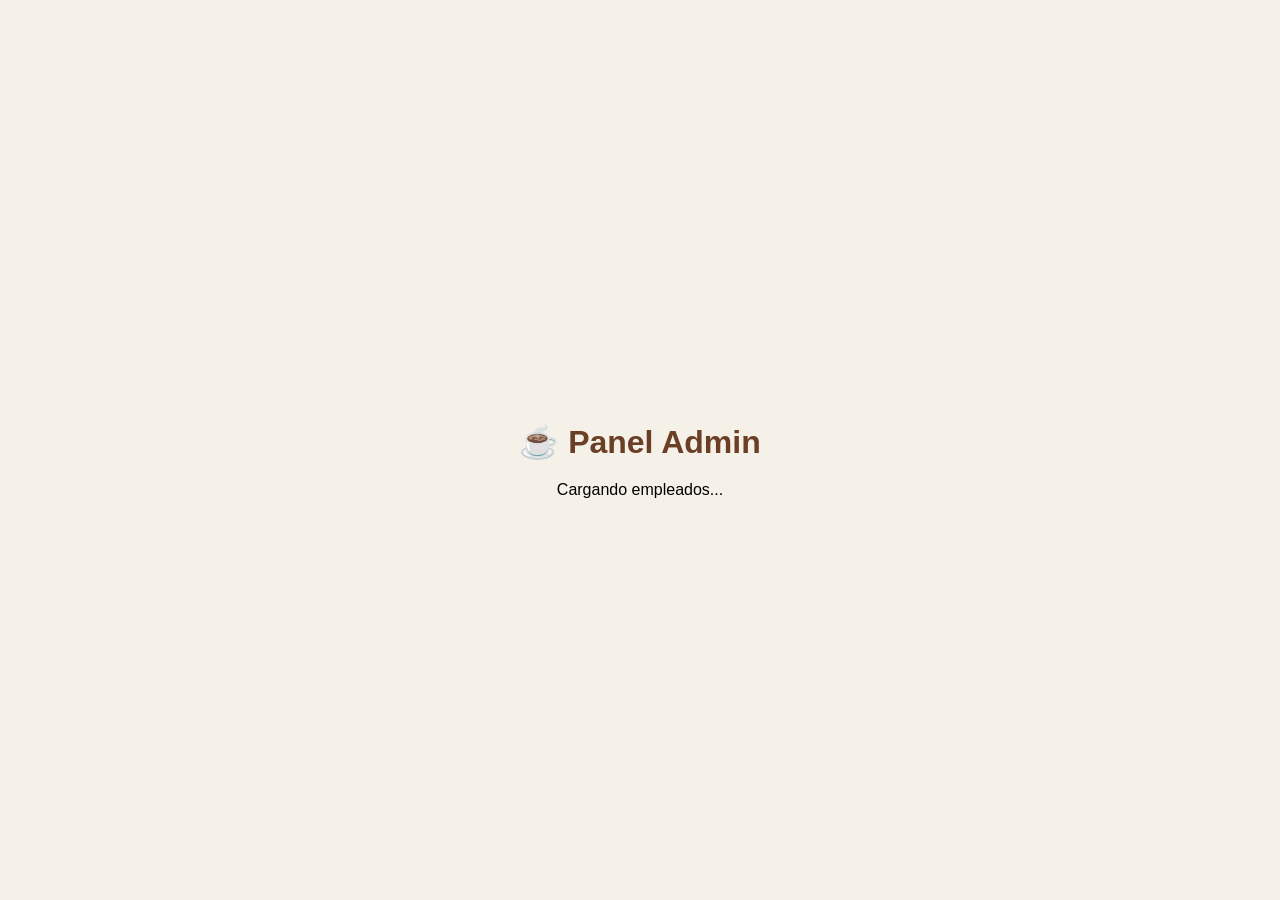
==== admin.html @ 1706a679 "Create admin.html" ====
<!DOCTYPE html>
<html lang="es">

<head>

<meta charset="UTF-8">
<title>Panel Admin</title>

<link rel="stylesheet" href="style.css">

</head>

<body>

<div class="card">

<h1 class="logo">☕ Panel Admin</h1>

<div id="listaUsuarios">

Cargando empleados...

</div>

</div>

<script type="module" src="admin.js"></script>

</body>
</html>
---- style.css ----
body{

margin:0;
height:100vh;

display:flex;
justify-content:center;
align-items:center;

font-family:Arial;

background:#F5F1E8;

}


/* tarjeta */

.card{

width:320px;
text-align:center;

}


/* ocultar */

.hidden{
display:none;
}


/* logo */

.logo{

color:#6B3E26;
margin-bottom:20px;

}


/* inputs */

input{

width:100%;
padding:14px;

margin-bottom:12px;

border-radius:10px;
border:2px solid #D8CBB8;

font-size:16px;
box-sizing:border-box;

}


/* mensaje */

.mensaje{

height:40px;

display:flex;
align-items:center;
justify-content:center;

margin-bottom:20px;

color:#444;

}


/* contenedor botones */

.botones{

display:flex;
flex-direction:column;

gap:12px;

}


/* botones */

button{

width:100%;
padding:16px;

border:none;

border-radius:10px;

font-size:18px;

cursor:pointer;

}


/* ingreso */

.btn-verde{

background:#3D7A3A;
color:white;

}


/* rojo */

.btn-rojo{

background:#C0392B;
color:white;

}


/* desactivado */

.btn-disabled{

background:#B5B5B5;
color:white;

cursor:not-allowed;

}


/* login */

.btn-login{

background:#8B5A3C;
color:white;

}


/* link */

.link{

margin-top:10px;
cursor:pointer;

}


/* logout */

.logout{

margin-top:20px;

background:#555;
color:white;

}
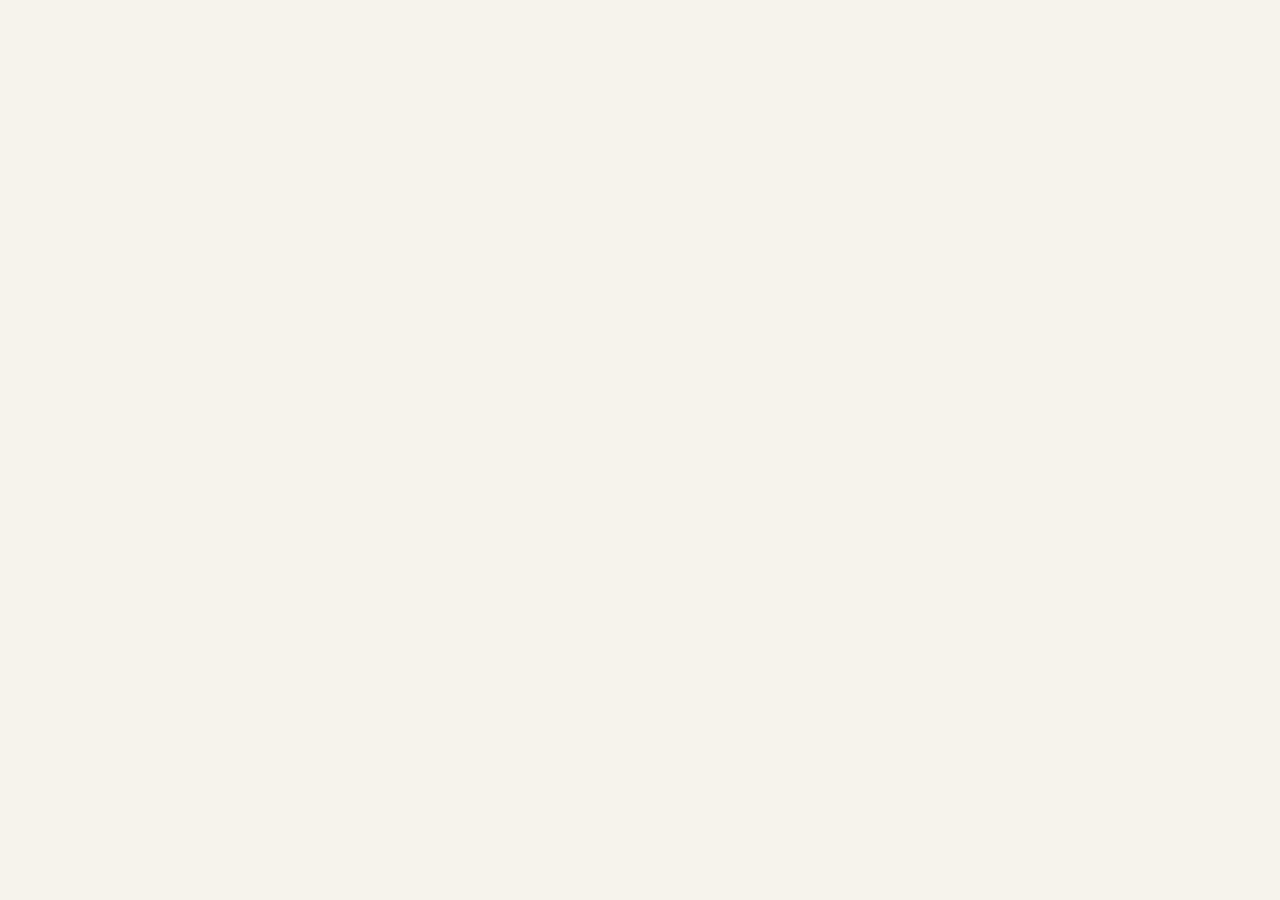
==== commit b1d183af: "Update admin.html" ====
--- a/admin.html
+++ b/admin.html
@@ -1,30 +1,108 @@
 <!DOCTYPE html>
 <html lang="es">
-
 <head>
-
-<meta charset="UTF-8">
-<title>Panel Admin</title>
-
-<link rel="stylesheet" href="style.css">
-
+  <meta charset="UTF-8">
+  <meta name="viewport" content="width=device-width, initial-scale=1.0">
+  <title>Cafe Control - Admin</title>
+  <link rel="stylesheet" href="style.css">
 </head>
-
 <body>
 
-<div class="card">
+  <!-- =========================
+       SECCION LOGIN ADMIN
+  ========================== -->
+  <div id="adminLoginBox" class="dashboard-login hidden">
+    <div class="dashboard-card login-card">
+      <h1 class="dashboard-logo">☕ Cafe Control</h1>
+      <p class="dashboard-subtitle">Acceso administrador</p>
 
-<h1 class="logo">☕ Panel Admin</h1>
+      <input id="adminEmail" type="email" placeholder="Correo">
+      <input id="adminPassword" type="password" placeholder="Contraseña">
 
-<div id="listaUsuarios">
+      <button id="btnAdminLogin" class="btn btn-brown">Iniciar sesión</button>
+      <p id="adminLoginMsg" class="mini-msg"></p>
+    </div>
+  </div>
 
-Cargando empleados...
+  <!-- =========================
+       SECCION DASHBOARD ADMIN
+  ========================== -->
+  <div id="adminAppBox" class="dashboard-page hidden">
 
-</div>
+    <header class="dashboard-header">
+      <div>
+        <h1 class="dashboard-title">ESTADO EN VIVO</h1>
+        <p class="dashboard-subtitle">Resumen del personal en tiempo real</p>
+      </div>
 
-</div>
+      <div class="dashboard-brand">
+        <div class="brand-icon">☕</div>
+        <div class="brand-text">Cafe Control</div>
+      </div>
+    </header>
 
-<script type="module" src="admin.js"></script>
+    <!-- =========================
+         RESUMEN SUPERIOR
+    ========================== -->
+    <section class="summary-grid">
+      <div class="summary-card">
+        <div class="summary-label">EMPLEADOS EN TURNO</div>
+        <div id="countTrabajando" class="summary-value">0</div>
+      </div>
 
+      <div class="summary-card">
+        <div class="summary-label">EMPLEADOS EN BREAK</div>
+        <div id="countBreak" class="summary-value">0</div>
+      </div>
+
+      <div class="summary-card">
+        <div class="summary-label">PENDIENTES DE INGRESO</div>
+        <div id="countInicio" class="summary-value">0</div>
+      </div>
+
+      <div class="summary-card">
+        <div class="summary-label">TOTAL TRABAJADORES</div>
+        <div id="countTotal" class="summary-value">0</div>
+      </div>
+
+      <div class="summary-card donut-card">
+        <div class="donut-wrap">
+          <div class="donut-center">HOY</div>
+          <svg viewBox="0 0 42 42" class="donut-svg">
+            <circle class="donut-bg" cx="21" cy="21" r="15.9155"></circle>
+            <circle id="arcTrabajando" class="donut-segment donut-green" cx="21" cy="21" r="15.9155"></circle>
+            <circle id="arcBreak" class="donut-segment donut-gold" cx="21" cy="21" r="15.9155"></circle>
+            <circle id="arcInicio" class="donut-segment donut-brown" cx="21" cy="21" r="15.9155"></circle>
+          </svg>
+        </div>
+      </div>
+    </section>
+
+    <!-- =========================
+         TABLA DETALLADA
+    ========================== -->
+    <section class="table-card">
+      <div class="table-head">
+        <div>EMPLEADO</div>
+        <div>TURNO</div>
+        <div>ESTADO</div>
+        <div>BREAKS (CANT.)</div>
+        <div>DURACIÓN TOTAL BREAK</div>
+        <div>ÚLTIMO REGISTRO</div>
+        <div>OBSERVACIÓN</div>
+      </div>
+
+      <div id="adminTableBody" class="table-body">
+        <div class="empty-state">Cargando empleados...</div>
+      </div>
+    </section>
+
+    <div class="dashboard-actions">
+      <button id="btnAdminLogout" class="btn btn-dark">Cerrar sesión</button>
+    </div>
+
+  </div>
+
+  <script type="module" src="admin.js"></script>
 </body>
 </html>
--- a/style.css
+++ b/style.css
@@ -1,170 +1,145 @@
-body{
-
-margin:0;
-height:100vh;
-
-display:flex;
-justify-content:center;
-align-items:center;
-
-font-family:Arial;
-
-background:#F5F1E8;
-
+/* =========================
+   SECCION GENERAL
+========================= */
+* {
+  box-sizing: border-box;
 }
 
-
-/* tarjeta */
-
-.card{
-
-width:320px;
-text-align:center;
-
+body {
+  margin: 0;
+  min-height: 100vh;
+  display: flex;
+  justify-content: center;
+  align-items: center;
+  background: #f5f1e8;
+  font-family: Arial, sans-serif;
+  color: #5b341c;
 }
 
-
-/* ocultar */
-
-.hidden{
-display:none;
+/* =========================
+   TARJETA PRINCIPAL
+========================= */
+.card {
+  width: 340px;
+  min-height: 430px;
+  background: #f5f1e8;
+  padding: 28px 24px;
+  text-align: center;
+  display: flex;
+  flex-direction: column;
+  justify-content: flex-start;
 }
 
-
-/* logo */
-
-.logo{
-
-color:#6B3E26;
-margin-bottom:20px;
-
+.hidden {
+  display: none;
 }
 
-
-/* inputs */
-
-input{
-
-width:100%;
-padding:14px;
-
-margin-bottom:12px;
-
-border-radius:10px;
-border:2px solid #D8CBB8;
-
-font-size:16px;
-box-sizing:border-box;
-
+/* =========================
+   TITULO
+========================= */
+.logo {
+  margin: 0 0 20px 0;
+  font-size: 24px;
+  color: #7a4422;
 }
 
-
-/* mensaje */
-
-.mensaje{
-
-height:40px;
-
-display:flex;
-align-items:center;
-justify-content:center;
-
-margin-bottom:20px;
-
-color:#444;
-
+/* =========================
+   INPUTS
+========================= */
+input {
+  width: 100%;
+  height: 52px;
+  margin-bottom: 14px;
+  padding: 0 16px;
+  border-radius: 14px;
+  border: 2px solid #8a5a33;
+  background: #ffffff;
+  font-size: 16px;
+  outline: none;
 }
 
-
-/* contenedor botones */
-
-.botones{
-
-display:flex;
-flex-direction:column;
-
-gap:12px;
-
+/* =========================
+   ZONA DE MENSAJE
+   altura fija para que no se mueva
+========================= */
+.mensaje-wrap {
+  height: 60px;
+  display: flex;
+  align-items: center;
+  justify-content: center;
+  margin-bottom: 14px;
 }
 
-
-/* botones */
-
-button{
-
-width:100%;
-padding:16px;
-
-border:none;
-
-border-radius:10px;
-
-font-size:18px;
-
-cursor:pointer;
-
+#mensaje {
+  margin: 0;
+  font-size: 16px;
+  color: #5e5e5e;
 }
 
-
-/* ingreso */
-
-.btn-verde{
-
-background:#3D7A3A;
-color:white;
-
+/* =========================
+   CONTENEDOR BOTONES
+========================= */
+.botones-wrap {
+  display: flex;
+  flex-direction: column;
+  gap: 14px;
 }
 
-
-/* rojo */
-
-.btn-rojo{
-
-background:#C0392B;
-color:white;
-
+/* =========================
+   BOTONES BASE
+========================= */
+.btn {
+  width: 100%;
+  height: 56px;
+  border: none;
+  border-radius: 12px;
+  font-size: 16px;
+  font-weight: 700;
+  cursor: pointer;
+  transition: transform 0.15s ease, opacity 0.15s ease, background 0.15s ease;
 }
 
-
-/* desactivado */
-
-.btn-disabled{
-
-background:#B5B5B5;
-color:white;
-
-cursor:not-allowed;
-
+.btn:active {
+  transform: scale(0.98);
 }
 
-
-/* login */
-
-.btn-login{
-
-background:#8B5A3C;
-color:white;
-
+/* =========================
+   COLORES
+========================= */
+.btn-brown {
+  background: #996033;
+  color: #ffffff;
+  box-shadow: 0 4px 0 #6f421f;
 }
 
-
-/* link */
-
-.link{
-
-margin-top:10px;
-cursor:pointer;
-
+.btn-green-main {
+  background: #3f8a3d;
+  color: #ffffff;
 }
 
+.btn-green-soft {
+  background: #6aa564;
+  color: #ffffff;
+}
 
-/* logout */
+.btn-red {
+  background: #c94537;
+  color: #ffffff;
+}
 
-.logout{
+.btn-dark {
+  background: #5b5b5b;
+  color: #ffffff;
+}
 
-margin-top:20px;
-
-background:#555;
-color:white;
-
+/* =========================
+   BOTON DESACTIVADO REAL
+========================= */
+.btn:disabled {
+  background: #b9b9b9 !important;
+  color: #ffffff !important;
+  cursor: not-allowed !important;
+  opacity: 1;
+  box-shadow: none;
+  transform: none;
 }
